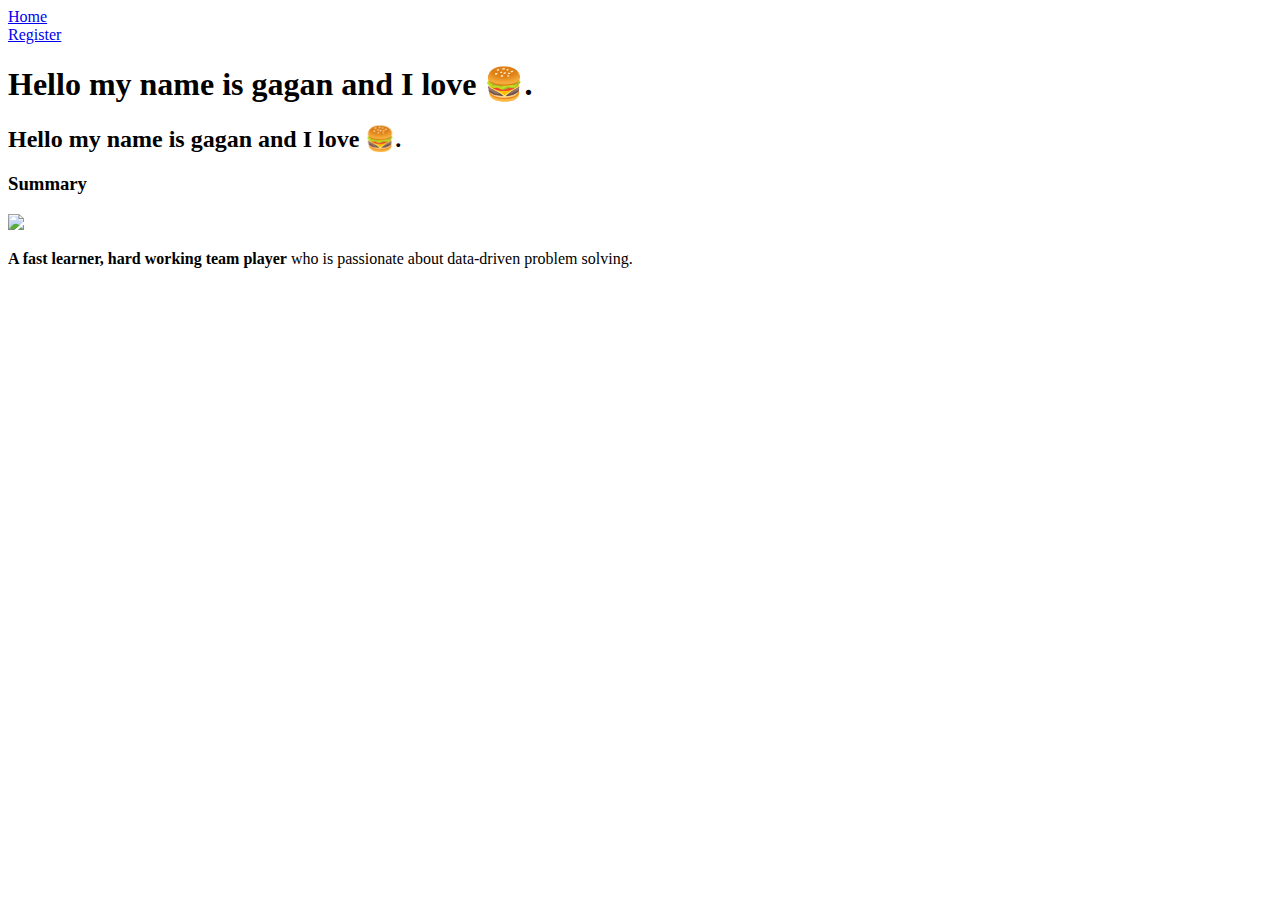
==== index.html @ 68aa5be4 "Initial commit" ====
<!DOCTYPE html>
<html>

<head>
	<title>Gagan's first website</title>
</head>

<body>
	<a href="Home.html">Home</a><br>
	<a href="register.html">Register</a>
	<h1>Hello my name is gagan and I love 🍔.</h1>
	<h2>Hello my name is gagan and I love 🍔.</h2>
	<h3>Summary</h3>
	<img src="https://www.montrichardwatch.com/wp-content/uploads/2017/09/smart-manufacturing-watch-industry.jpg">

	<p><b>A fast learner, hard working team player</b> who is passionate about data-driven problem solving.</p>

</body>
</html>
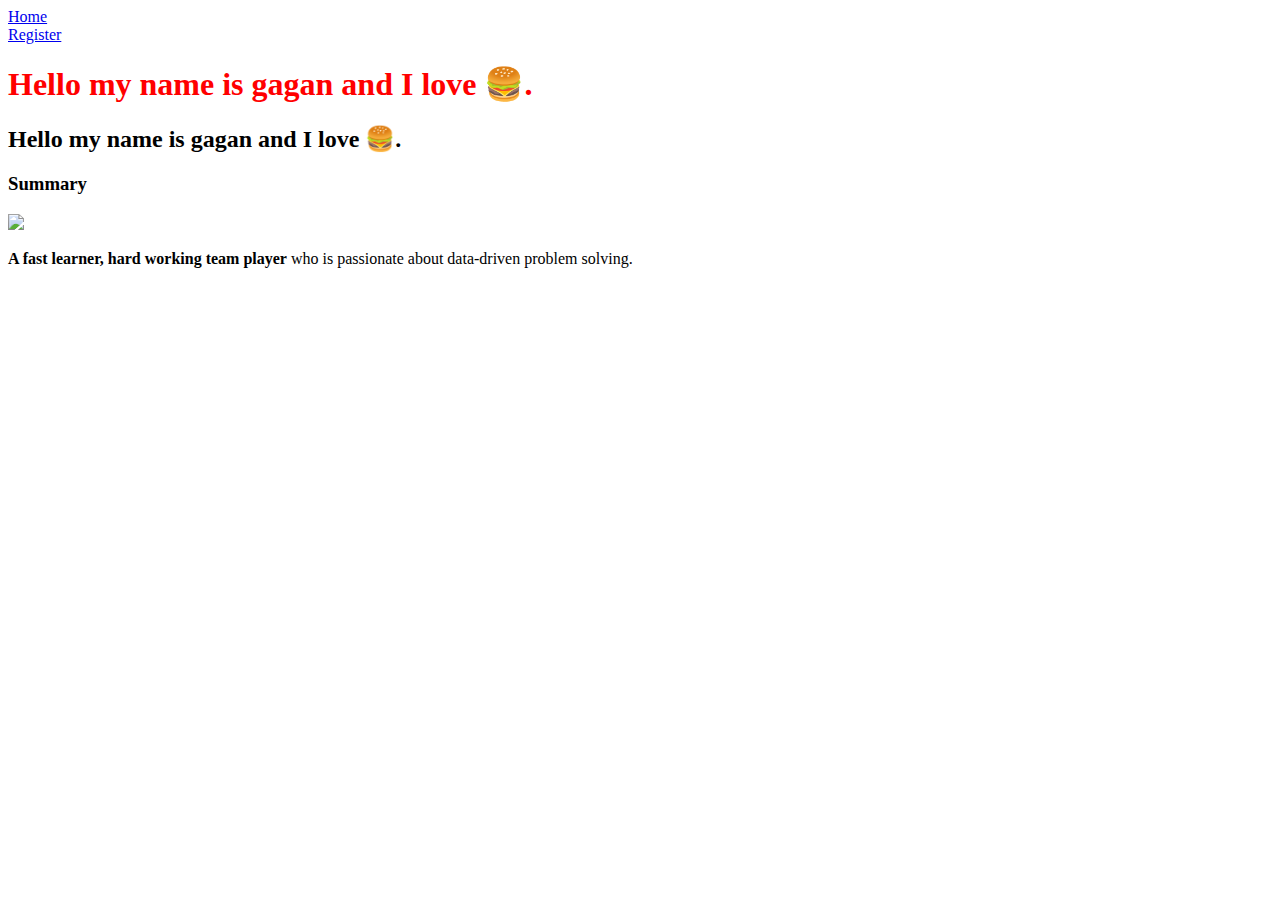
==== commit 210d689d: "added css style" ====
--- a/index.html
+++ b/index.html
@@ -3,6 +3,7 @@
 
 <head>
 	<title>Gagan's first website</title>
+  <link rel="stylesheet" type="text/css" href="style.css">
 </head>
 
 <body>
--- a/style.css
+++ b/style.css
@@ -0,0 +1,3 @@
+h1{
+  color: red;
+}